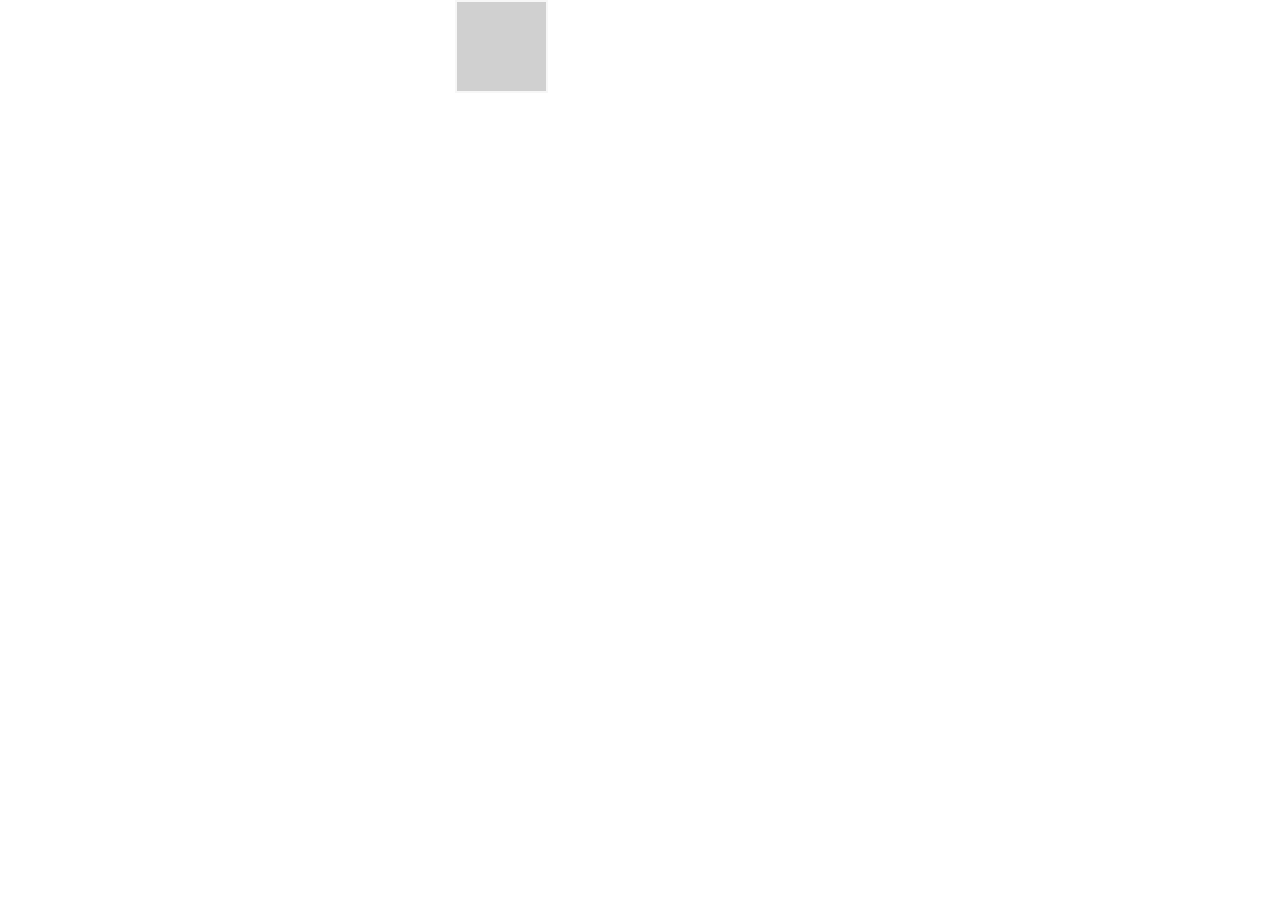
==== Concentration Game/index.html @ 7f12be6a "." ====
<!doctype html>
<html lang="en">
<head>
  <meta charset="utf-8">
  <meta name="viewport" content="width=device-width, initial-scale=1, shrink-to-fit=no">

  <link rel="stylesheet" href="https://maxcdn.bootstrapcdn.com/bootstrap/4.0.0/css/bootstrap.min.css" integrity="sha384-Gn5384xqQ1aoWXA+058RXPxPg6fy4IWvTNh0E263XmFcJlSAwiGgFAW/dAiS6JXm" crossorigin="anonymous">

  <!-- 1. Change Title Text -->
  <title>Concentration – A Test of Memory</title>

  <link rel="stylesheet" href="css/style.css">
</head>

<body>

  <div class="container">
    <div class="row">
      <div class="col-12">
        <div class="board-container container">
          <div class="row">
            <div class="col-3 board-square">
              <div class="face-container">
                <div class="facedown"></div>
                <div class="faceup"></div>
              </div>
            </div>
          </div>
        </div>
      </div>
    </div>
  </div>


  <script src="https://code.jquery.com/jquery-3.2.1.slim.min.js" integrity="sha384-KJ3o2DKtIkvYIK3UENzmM7KCkRr/rE9/Qpg6aAZGJwFDMVNA/GpGFF93hXpG5KkN" crossorigin="anonymous"></script>
  <script src="https://cdnjs.cloudflare.com/ajax/libs/popper.js/1.12.9/umd/popper.min.js" integrity="sha384-ApNbgh9B+Y1QKtv3Rn7W3mgPxhU9K/ScQsAP7hUibX39j7fakFPskvXusvfa0b4Q" crossorigin="anonymous"></script>
  <script src="https://maxcdn.bootstrapcdn.com/bootstrap/4.0.0/js/bootstrap.min.js" integrity="sha384-JZR6Spejh4U02d8jOt6vLEHfe/JQGiRRSQQxSfFWpi1MquVdAyjUar5+76PVCmYl" crossorigin="anonymous"></script>
  <script src="js/main.js" charset="utf-8"></script>
</body>
</html>
---- Concentration Game/css/style.css ----
.board-container{
  height: 370px;
  width: 370px;
}

.board-container .row {
  height: 100%;
}

.board-square{
  border: 2px solid #F7F7F7;
  height: 25%;
  padding: 0;
  overflow: hidden;
}

.face-container{
  height: 200%;
  width: 100%;
  position: absolute;
  top: 0;
  transition: 400ms;
}

.flipped .face-container{
  top: -100%;
}

.facedown, .faceup{
  height: 50%;
}
.facedown {
  background-color: #D0D0D0;
}

.faceup {

}
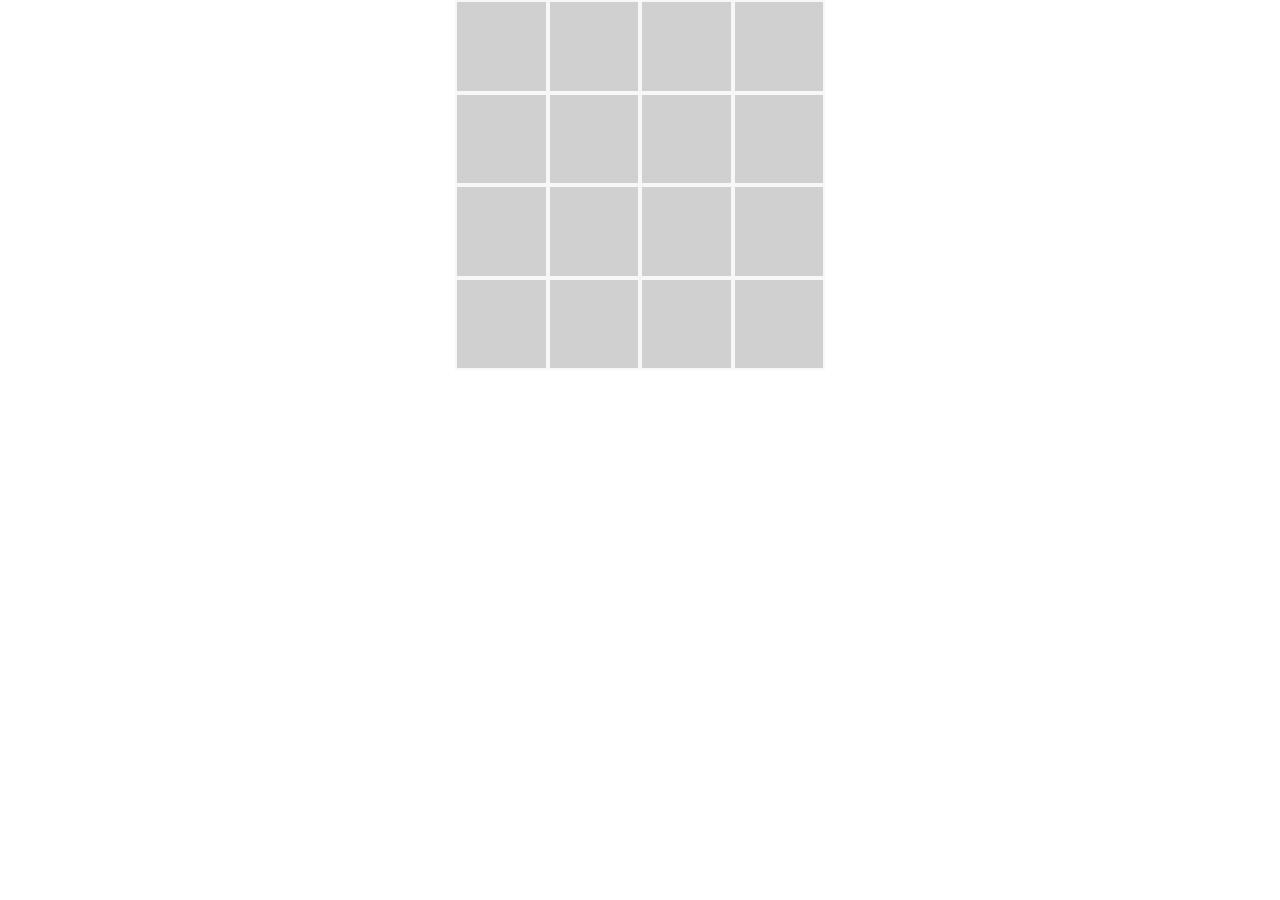
==== commit 26dbf13d: "Changes in CSS and JS" ====
--- a/Concentration Game/index.html
+++ b/Concentration Game/index.html
@@ -18,7 +18,8 @@
     <div class="row">
       <div class="col-12">
         <div class="board-container container">
-          <div class="row">
+          <div id="gameboard" class="row">
+            <!-- A dynamic JavaScript code will excute to create a 16 square boards-->
             <div class="col-3 board-square">
               <div class="face-container">
                 <div class="facedown"></div>
--- a/Concentration Game/css/style.css
+++ b/Concentration Game/css/style.css
@@ -36,3 +36,37 @@
 .faceup {
 
 }
+
+/* colors */
+
+.color-0 {
+  background-color: aqua;
+}
+
+.color-1 {
+  background-color: bisque;
+}
+
+.color-2 {
+  background-color: blue;
+}
+
+.color-3 {
+  background-color: blueviolet;
+}
+
+.color-4 {
+  background-color: brown;
+}
+
+.color-5 {
+  background-color: cadetblue;
+}
+
+.color-6 {
+  background-color: chartreuse;
+}
+
+.color-7 {
+  background-color: coral;
+}
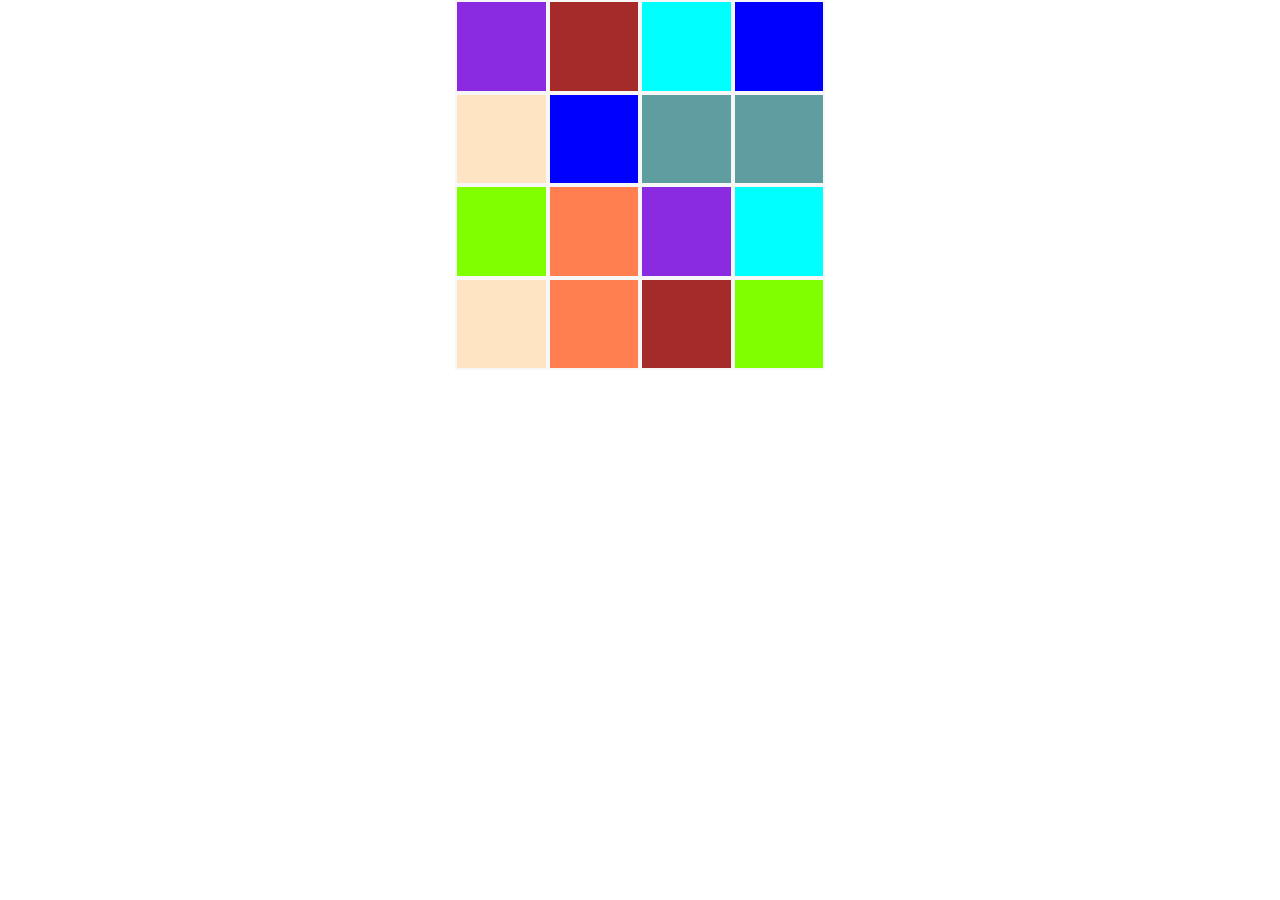
==== commit 566bfbdc: "Changes on JavaScript" ====
--- a/Concentration Game/index.html
+++ b/Concentration Game/index.html
@@ -20,12 +20,7 @@
         <div class="board-container container">
           <div id="gameboard" class="row">
             <!-- A dynamic JavaScript code will excute to create a 16 square boards-->
-            <div class="col-3 board-square">
-              <div class="face-container">
-                <div class="facedown"></div>
-                <div class="faceup"></div>
-              </div>
-            </div>
+
           </div>
         </div>
       </div>
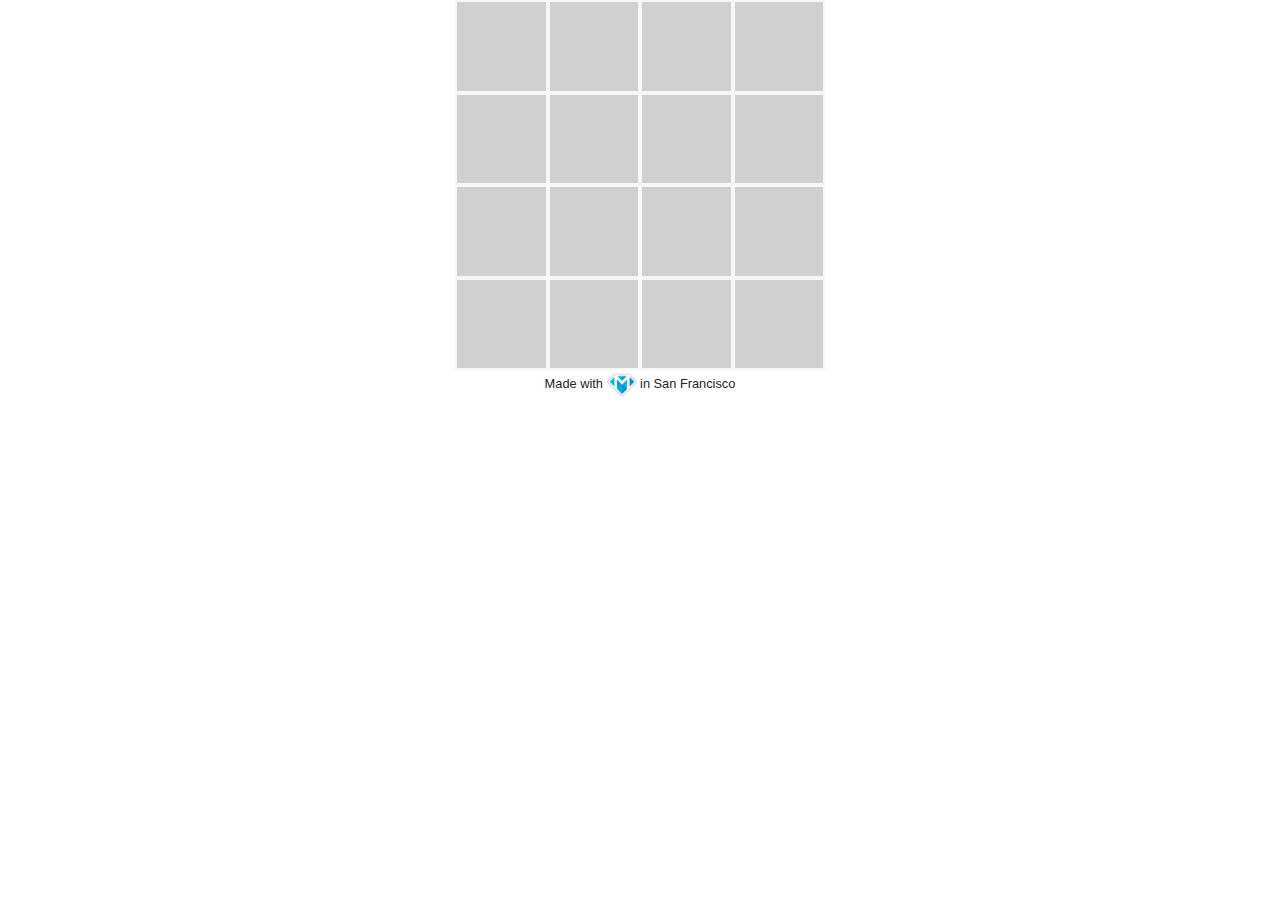
==== commit e7d673e1: "Game Created" ====
--- a/Concentration Game/index.html
+++ b/Concentration Game/index.html
@@ -27,6 +27,17 @@
     </div>
   </div>
 
+  <div class="text-center">
+    <small>
+      Made with
+      <span>
+        <a href="https://www.makeschool.com/academy">
+          <img src="ms_logo_small.png" class="footer-logo" alt="#">
+        </a>
+      </span> in San Francisco
+    </small>
+  </div>
+
 
   <script src="https://code.jquery.com/jquery-3.2.1.slim.min.js" integrity="sha384-KJ3o2DKtIkvYIK3UENzmM7KCkRr/rE9/Qpg6aAZGJwFDMVNA/GpGFF93hXpG5KkN" crossorigin="anonymous"></script>
   <script src="https://cdnjs.cloudflare.com/ajax/libs/popper.js/1.12.9/umd/popper.min.js" integrity="sha384-ApNbgh9B+Y1QKtv3Rn7W3mgPxhU9K/ScQsAP7hUibX39j7fakFPskvXusvfa0b4Q" crossorigin="anonymous"></script>
--- a/Concentration Game/css/style.css
+++ b/Concentration Game/css/style.css
@@ -70,3 +70,8 @@
 .color-7 {
   background-color: coral;
 }
+
+.footer-logo{
+  height: 30px;
+  width: 30px;
+}
